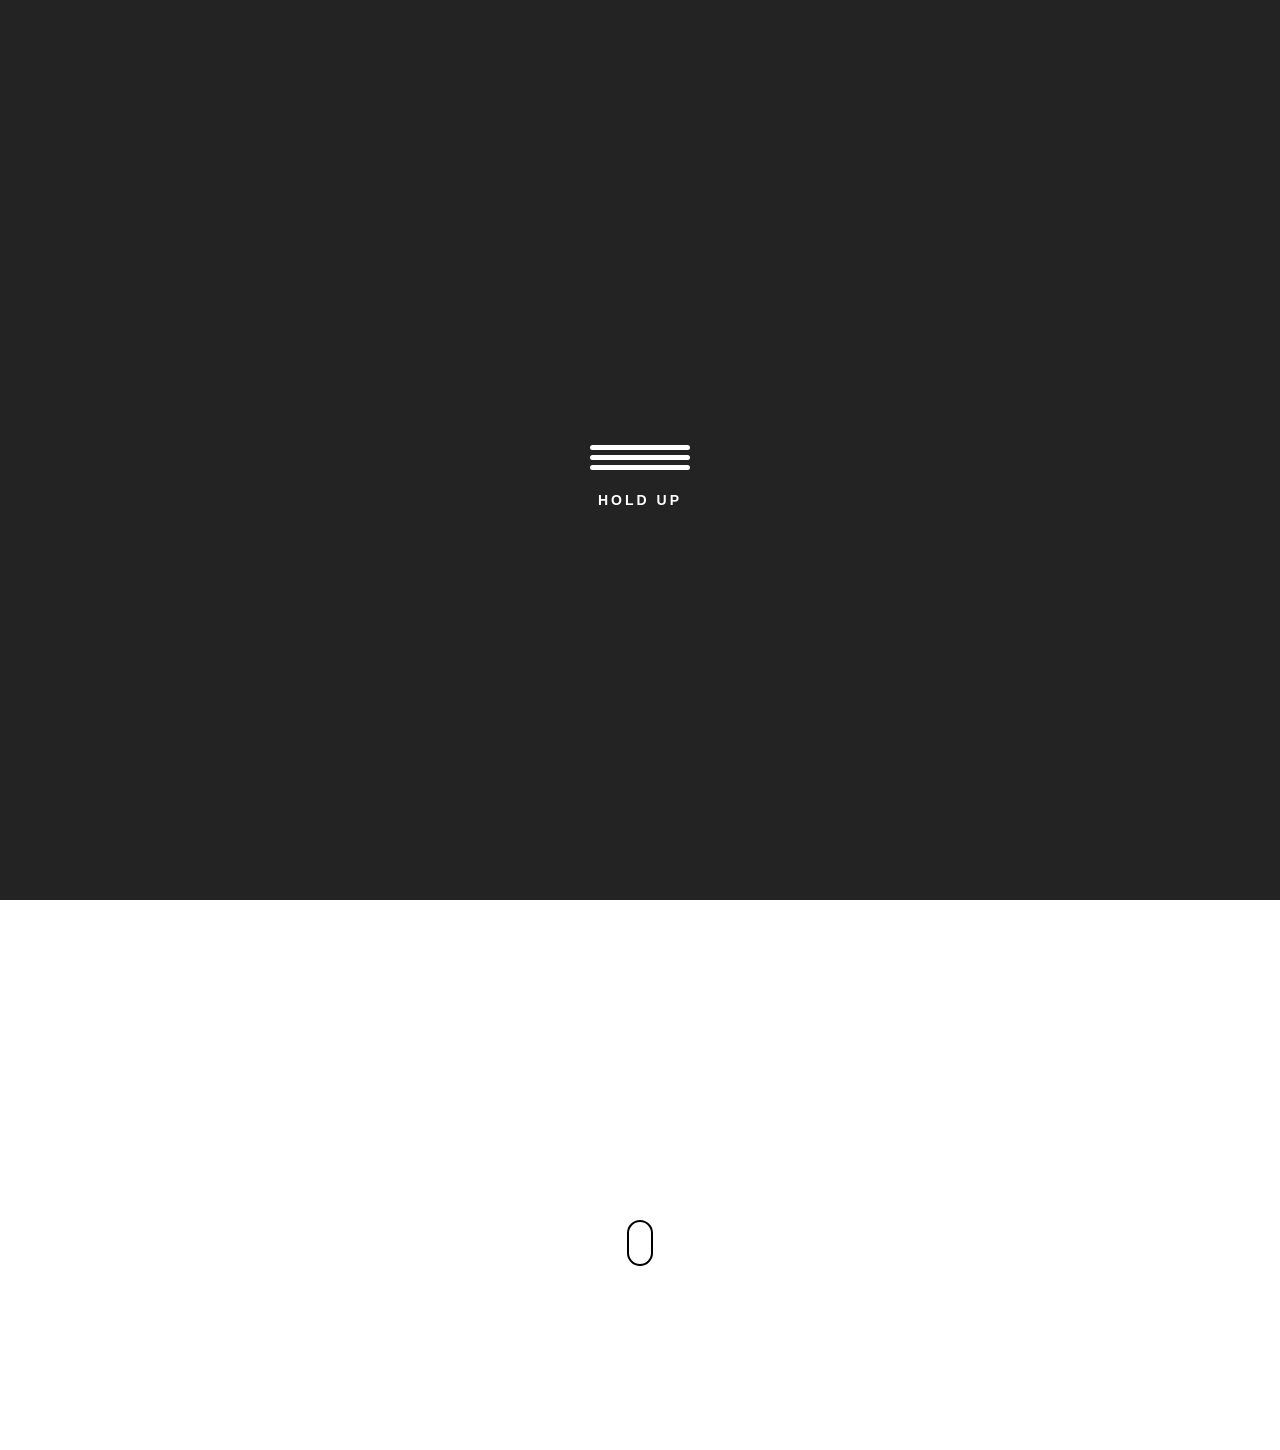
==== index.html @ 4e2940a7 "Input favicon" ====
<!DOCTYPE HTML>
<html>
	
<head>

	<title>ADAMRIGUEZ</title>
	
    <!--FAVICON-->
    <link rel="icon" href='Images/AR-Logo-1.png' type="image/png" sizes="16x16">
	<!--BOOTSTRAP-->
	<link rel="stylesheet" href="https://maxcdn.bootstrapcdn.com/bootstrap/3.3.7/css/bootstrap.min.css"/>
	<!--CSS LINK-->
	<link rel="stylesheet" href='css/style.css' />
	<!--GOOGLE FONTS-->
	<link href="https://fonts.googleapis.com/css?family=Archivo+Black" rel="stylesheet">
	<link href="https://fonts.googleapis.com/css?family=Archivo+Black|Carrois+Gothic+SC" rel="stylesheet">
    <link href="https://fonts.googleapis.com/css?family=Amiko" rel="stylesheet">
	<!--Animate.CSS-->
	<link rel="stylesheet" href="css/animate.min.css">   
<style>
    .wow:first-child {
      visibility: hidden;
    }
  </style>
    
</head>
	
<body>
    

        

    
    <header>

        



	   <nav class="nav-main">
          <li class="left"><a href="#"> About</a></li>
          <li class="right"><a href="#"> Contact</a></li>
       </nav>



        
        
		</header>
    
    
<!--LOADER-->
    <div id="loader-wrapper">
        <div id="loader">
            <div id="container">
  <span></span>
  <span></span>
  <span></span>
                <br>
  <p id="load1">HOLD UP</p>
</div>
    
        </div>
        
        <div class="loader-section section-left"></div>
        
        <div class="loader-section section-right"></div>
    </div>

    
  
<!--TITLE-->
		<div class="title">
			<div class="row">
				<div class="hero1 col-xs-12 col-md-12">  
        
            
                <canvas id="canvas"></canvas>

                   
                    
                    <div class="terminal wow fadeIn">
            <span class="dollar"></span> when you do the <span>common</span> things in life
    <br/>
            <span class="dollar"></span> in an <span>uncommon</span> way
    <br/>
            <span class="dollar"></span> you will command the attention of the <span>world</span>.
        </div>       
                    
                    
     
                    
                    
                    
                    
                <div class="white animated fadeInUp">
                <div id="scrolldown">
                    <p>follow the white rabbit</p>
                <div class="mouse">
                    <span><p>↓</p></span>
                </div>
                </div>
                </div>
                    
                
                
    
            

      
</div>
</div>
</div>
            

<!--BODY-->

           

	
       
                
        
                
                
                
           
       
                
      

    
            
            
                
                
                
                
                
                
                
                
                
     
        
                
                
                
                
                
                
                
                
                
                
                
<!--WOW MUCH SCROLL-->	
<script src="js/wow.min.js"></script>	
    <script>
              new WOW().init();
              </script>
<!--JAVA/JQUERY-->	
<script   src="https://code.jquery.com/jquery-2.2.4.js"   integrity="sha256-iT6Q9iMJYuQiMWNd9lDyBUStIq/8PuOW33aOqmvFpqI="   crossorigin="anonymous"></script>	
<script src="js/script.js"></script>
    
            
            </body>
	
	
</html>
---- css/style.css ----
/*PRE-LOADER*/

#load1 {
    color:white;
    letter-spacing: 3px;
}

#loader-wrapper {
    position: fixed;
    top: 0;
    left: 0;
    width: 100%;
    height: 100%;
    z-index: 1000;
    pointer-events: none;
}
#loader {
    display: block;
    position: relative;
    left: 50%;
    top: 50%;
    width: 150px;
    height: 150px;
    margin: -75px 0 0 -75px;



    z-index: 1001;
    pointer-events:none;
}


#container{
  position: absolute;
  left: 50%;
  top: 50%;
  margin-left: -50px;
  margin-top: -10px;
  text-align: center;
  font-family: Arial;
  font-weight: bold;
}
#container span{
  display: block;
  background: #ffffff;
  width: 100px;
  height: 5px;
  margin-top: 5px;
  animation: load 2s infinite;
  border-radius: 5px;
}

#container span:nth-child(2){animation-delay: 100ms;}
#container span:nth-child(3){animation-delay: 200ms;}

@keyframes load{
  50%{
    width: 5px;
    margin-right: 95px;
    opacity: .1;
  }
}


  

    #loader-wrapper .loader-section {
        position: fixed;
        top: 0;
        width: 51%;
        height: 100%;
        background: #232323;
        z-index: 1000;
        -webkit-transform: translateX(0);  /* Chrome, Opera 15+, Safari 3.1+ */
        -ms-transform: translateX(0);  /* IE 9 */
        transform: translateX(0);  /* Firefox 16+, IE 10+, Opera */
    }

    #loader-wrapper .loader-section.section-left {
        left: 0;
    }

    #loader-wrapper .loader-section.section-right {
        right: 0;
    }

    /* Loaded */
    .loaded #loader-wrapper .loader-section.section-left {
        -webkit-transform: translateX(-100%);  /* Chrome, Opera 15+, Safari 3.1+ */
            -ms-transform: translateX(-100%);  /* IE 9 */
                transform: translateX(-100%);  /* Firefox 16+, IE 10+, Opera */

        -webkit-transition: all 0.7s 0.3s cubic-bezier(0.645, 0.045, 0.355, 1.000);  
                transition: all 0.7s 0.3s cubic-bezier(0.645, 0.045, 0.355, 1.000);
    }

    .loaded #loader-wrapper .loader-section.section-right {
        -webkit-transform: translateX(100%);  /* Chrome, Opera 15+, Safari 3.1+ */
            -ms-transform: translateX(100%);  /* IE 9 */
                transform: translateX(100%);  /* Firefox 16+, IE 10+, Opera */

-webkit-transition: all 0.7s 0.3s cubic-bezier(0.645, 0.045, 0.355, 1.000);  
        transition: all 0.7s 0.3s cubic-bezier(0.645, 0.045, 0.355, 1.000);
    }
    
    .loaded #loader {
        opacity: 0;
        -webkit-transition: all 0.3s ease-out;  
                transition: all 0.3s ease-out;
    }
    .loaded #loader-wrapper {
        visibility: hidden;
        pointer-events: none;

        -webkit-transform: translateY(-100%);  /* Chrome, Opera 15+, Safari 3.1+ */
            -ms-transform: translateY(-100%);  /* IE 9 */
                transform: translateY(-100%);  /* Firefox 16+, IE 10+, Opera */

        -webkit-transition: all 0.3s 1s ease-out;  
                transition: all 0.3s 1s ease-out;
    }
    
 


/*TITLE*/

.hero1 {
    height: 1450px;
    
}

#canvas {
    position: relative;
    top:-200px;
}



h1:hover {
	
color: #ffb64d;
transition: color 0.5s;
}



#p1 {
	text-align: center;
	font-family: 'Carrois Gothic SC', sans-serif;
	color:dimgrey;
    letter-spacing: 1px;
	-webkit-animation-delay: 2s;;
}


/*NAV BAR*/

.nav-main {
    list-style:none;
    position: absolute;
    top: 0;
    left: 0;
    width: 100%;
    height: 100%;
    z-index: 100;
}


a {
    display: inline-block;
    font-family: 'Amiko', sans-serif;
}


a, a:visited {
    display:block;
    text-align: center;
    font-size: 10px;
    text-transform:uppercase;
    color: black;
    letter-spacing: 2px;
}

a:hover {
    color:firebrick;
    text-decoration:none;
}



.top, .left, .right {
    position:absolute;
}

.top {
    left:20%;
}


.left {
    transform:rotate(90deg);
    right: 47px;
    top: 10%;
    padding-bottom: 5px;
    border-bottom: 2px solid rgba(255,255,255,0.1);
}

.right {
    transform:rotate(90deg);
    right: 40px;
    top: 20%;
    padding-bottom: 5px;
    border-bottom: 2px solid rgba(255,255,255,0.1);
}



    
    
    



/*FOLLOW THE WHITE RABBIT*/


#scrolldown {
  top: 675px;
  height: 200px;
  margin-left: -50px;
  position: absolute;
  left: 50%;
  text-align: center;
  width: 100px;
  z-index: 100;
}
#scrolldown p {
  font: 700 0.7em/1em 'Avenir',sans-serif;
  animation-duration: 2s;
  animation-fill-mode: both;
  animation-iteration-count: infinite;
  animation-name: scroll;
  color: #000;
}
#scrolldown > p {
  text-transform: uppercase;
  text-indent: 3px;
}
.mouse {
  border: 2px solid #000;
  border-radius: 13px;
  display: block;
  height: 46px;
  left: 50%;
  margin: 10px 0 0 -13px;
  position: absolute;
  width: 26px;
}
.mouse span {
  display: block;
  font-size: 1.5em;
  margin: 6px auto;
}
@keyframes scroll {
  0% {
    opacity: 1;
    transform: translateY(0px);
  }
  100% {
    opacity: 0;
    transform: translateY(10px);
  }
}





.terminal {
    position:relative;
	font-family: 'Carrois Gothic SC', sans-serif;
    font-size: 12px;
	color:orangered;
    left: 9%;
    top: -30%;
  margin-left: x;
  text-shadow: 0px 0px 2px rgba(255, 255, 255, 0.4);
  width: 400px;
    
}

.terminal span {
    color: black;
}
    
.dollar:before {
  content: '$';
  color: #000000;
}



.design1 {
    font-family: 'Amiko', sans-serif;
    font-size: 24px;
    position: absolute;
    margin-left: 750px;
    margin-bottom: 200px;
    
}
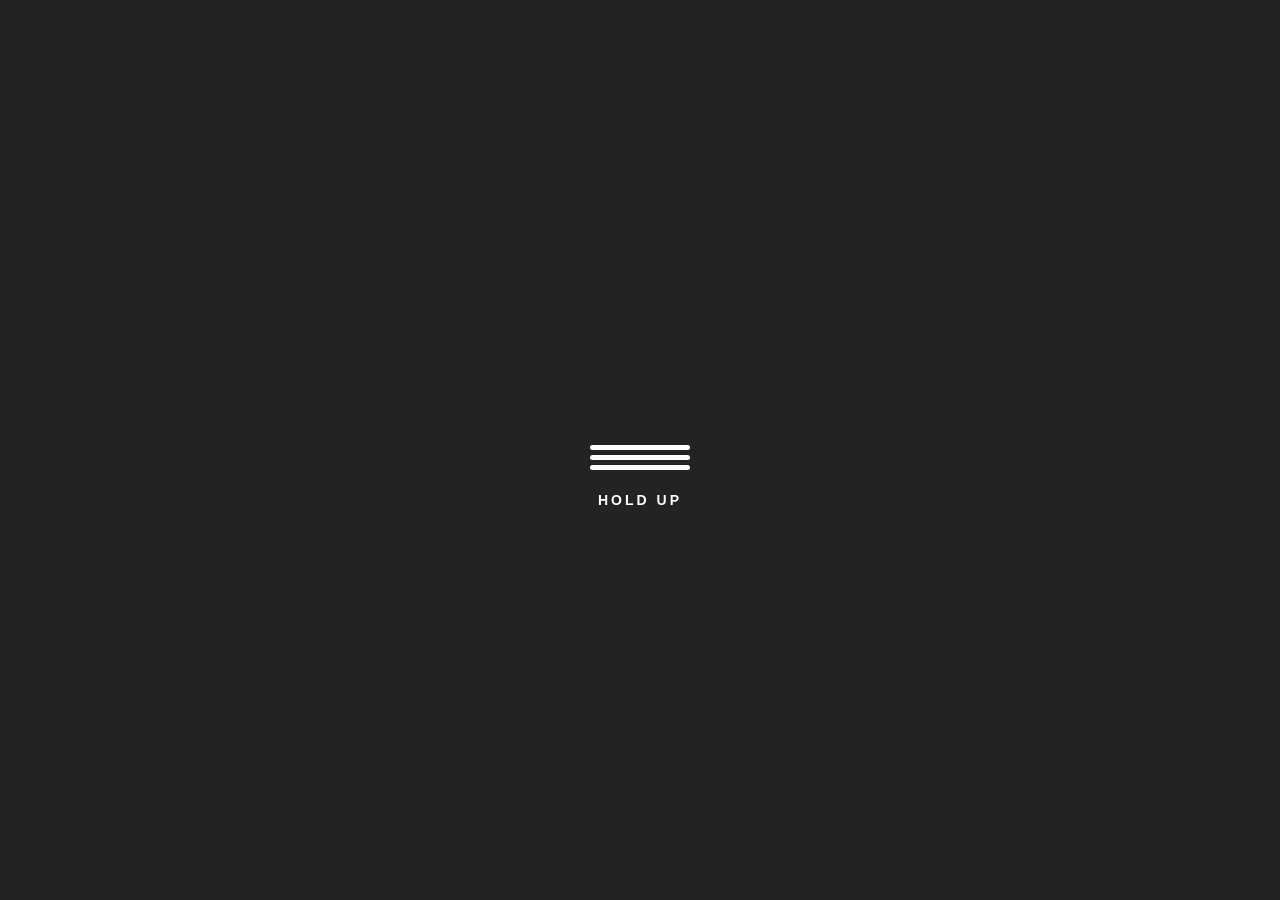
==== commit f882e682: "Put site on a temporary site" ====
--- a/index.html
+++ b/index.html
@@ -5,8 +5,8 @@
 
 	<title>ADAMRIGUEZ</title>
 	
-    <!--FAVICON-->
-    <link rel="icon" href='Images/AR-Logo-1.png' type="image/png" sizes="16x16">
+
+    
 	<!--BOOTSTRAP-->
 	<link rel="stylesheet" href="https://maxcdn.bootstrapcdn.com/bootstrap/3.3.7/css/bootstrap.min.css"/>
 	<!--CSS LINK-->
--- a/css/style.css
+++ b/css/style.css
@@ -125,188 +125,28 @@
 
 /*TITLE*/
 
-.hero1 {
-    height: 1450px;
-    
+
+#head1 {
+    font-family: 'Amiko', sans-serif;
+    font-size: 14px;
+    color:#bcbcbc;
+    text-align: center;
+    text-transform:uppercase;
+    letter-spacing: 3px;
 }
 
-#canvas {
-    position: relative;
-    top:-200px;
+#head1:hover {
+    color: darkred
 }
 
+#head1:after {
+    content: '▉';
+    color: #cf3980;
+    animation: blink-animation 1s steps(1, start) infinite;
+  }
 
-
-h1:hover {
-	
-color: #ffb64d;
-transition: color 0.5s;
+@keyframes blink-animation {
+  from, to { opacity: 0 }
+  50% { opacity: 1 }
 }
-
-
-
-#p1 {
-	text-align: center;
-	font-family: 'Carrois Gothic SC', sans-serif;
-	color:dimgrey;
-    letter-spacing: 1px;
-	-webkit-animation-delay: 2s;;
 }
-
-
-/*NAV BAR*/
-
-.nav-main {
-    list-style:none;
-    position: absolute;
-    top: 0;
-    left: 0;
-    width: 100%;
-    height: 100%;
-    z-index: 100;
-}
-
-
-a {
-    display: inline-block;
-    font-family: 'Amiko', sans-serif;
-}
-
-
-a, a:visited {
-    display:block;
-    text-align: center;
-    font-size: 10px;
-    text-transform:uppercase;
-    color: black;
-    letter-spacing: 2px;
-}
-
-a:hover {
-    color:firebrick;
-    text-decoration:none;
-}
-
-
-
-.top, .left, .right {
-    position:absolute;
-}
-
-.top {
-    left:20%;
-}
-
-
-.left {
-    transform:rotate(90deg);
-    right: 47px;
-    top: 10%;
-    padding-bottom: 5px;
-    border-bottom: 2px solid rgba(255,255,255,0.1);
-}
-
-.right {
-    transform:rotate(90deg);
-    right: 40px;
-    top: 20%;
-    padding-bottom: 5px;
-    border-bottom: 2px solid rgba(255,255,255,0.1);
-}
-
-
-
-    
-    
-    
-
-
-
-/*FOLLOW THE WHITE RABBIT*/
-
-
-#scrolldown {
-  top: 675px;
-  height: 200px;
-  margin-left: -50px;
-  position: absolute;
-  left: 50%;
-  text-align: center;
-  width: 100px;
-  z-index: 100;
-}
-#scrolldown p {
-  font: 700 0.7em/1em 'Avenir',sans-serif;
-  animation-duration: 2s;
-  animation-fill-mode: both;
-  animation-iteration-count: infinite;
-  animation-name: scroll;
-  color: #000;
-}
-#scrolldown > p {
-  text-transform: uppercase;
-  text-indent: 3px;
-}
-.mouse {
-  border: 2px solid #000;
-  border-radius: 13px;
-  display: block;
-  height: 46px;
-  left: 50%;
-  margin: 10px 0 0 -13px;
-  position: absolute;
-  width: 26px;
-}
-.mouse span {
-  display: block;
-  font-size: 1.5em;
-  margin: 6px auto;
-}
-@keyframes scroll {
-  0% {
-    opacity: 1;
-    transform: translateY(0px);
-  }
-  100% {
-    opacity: 0;
-    transform: translateY(10px);
-  }
-}
-
-
-
-
-
-.terminal {
-    position:relative;
-	font-family: 'Carrois Gothic SC', sans-serif;
-    font-size: 12px;
-	color:orangered;
-    left: 9%;
-    top: -30%;
-  margin-left: x;
-  text-shadow: 0px 0px 2px rgba(255, 255, 255, 0.4);
-  width: 400px;
-    
-}
-
-.terminal span {
-    color: black;
-}
-    
-.dollar:before {
-  content: '$';
-  color: #000000;
-}
-
-
-
-.design1 {
-    font-family: 'Amiko', sans-serif;
-    font-size: 24px;
-    position: absolute;
-    margin-left: 750px;
-    margin-bottom: 200px;
-    
-}
-
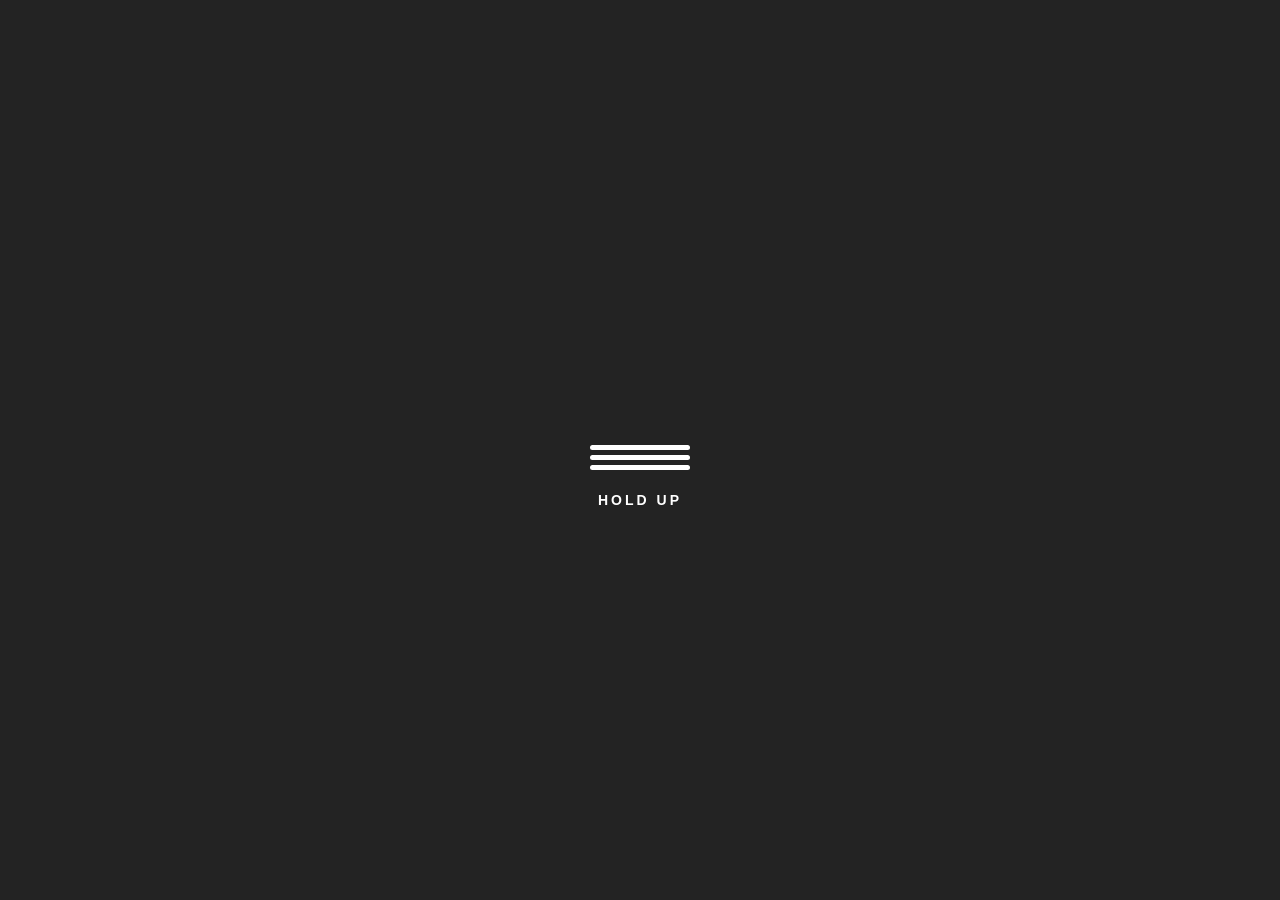
==== commit 5f112905: "New Temp Site" ====
--- a/index.html
+++ b/index.html
@@ -18,10 +18,10 @@
 	<!--Animate.CSS-->
 	<link rel="stylesheet" href="css/animate.min.css">   
 <style>
-    .wow:first-child {
+.wow:first-child {
       visibility: hidden;
-    }
-  </style>
+}
+</style>
     
 </head>
 	
@@ -32,89 +32,38 @@
 
     
     <header>
-
         
-
-
-
-	   <nav class="nav-main">
-          <li class="left"><a href="#"> About</a></li>
-          <li class="right"><a href="#"> Contact</a></li>
-       </nav>
-
-
-
-        
-        
-		</header>
+</header>
     
     
 <!--LOADER-->
-    <div id="loader-wrapper">
-        <div id="loader">
-            <div id="container">
+ <div id="loader-wrapper">
+     <div id="loader">
+          <div id="container">
   <span></span>
   <span></span>
   <span></span>
-                <br>
+    <br>
   <p id="load1">HOLD UP</p>
 </div>
-    
-        </div>
+</div>
         
-        <div class="loader-section section-left"></div>
+<div class="loader-section section-left"></div>
         
-        <div class="loader-section section-right"></div>
-    </div>
+<div class="loader-section section-right"></div> </div>
 
     
   
 <!--TITLE-->
-		<div class="title">
-			<div class="row">
-				<div class="hero1 col-xs-12 col-md-12">  
+<div class="title">
+<div class="row">
+    <div class="hero1 col-xs-12 col-md-12">  
         
             
-                <canvas id="canvas"></canvas>
-
-                   
-                    
-                    <div class="terminal wow fadeIn">
-            <span class="dollar"></span> when you do the <span>common</span> things in life
-    <br/>
-            <span class="dollar"></span> in an <span>uncommon</span> way
-    <br/>
-            <span class="dollar"></span> you will command the attention of the <span>world</span>.
-        </div>       
-                    
-                    
-     
-                    
-                    
-                    
-                    
-                <div class="white animated fadeInUp">
-                <div id="scrolldown">
-                    <p>follow the white rabbit</p>
-                <div class="mouse">
-                    <span><p>↓</p></span>
-                </div>
-                </div>
-                </div>
-                    
-                
-                
-    
-            
-
-      
+<div id="hero1">
+    <h1 id="head1">i'm a designer but i haven't finished designing</h1>        
 </div>
-</div>
-</div>
-            
-
-<!--BODY-->
-
+        
            
 
 	
--- a/css/style.css
+++ b/css/style.css
@@ -133,10 +133,12 @@
     text-align: center;
     text-transform:uppercase;
     letter-spacing: 3px;
+    margin-top: 350px;
 }
 
 #head1:hover {
-    color: darkred
+    color: #cf3980;
+    transition: 0.5;
 }
 
 #head1:after {
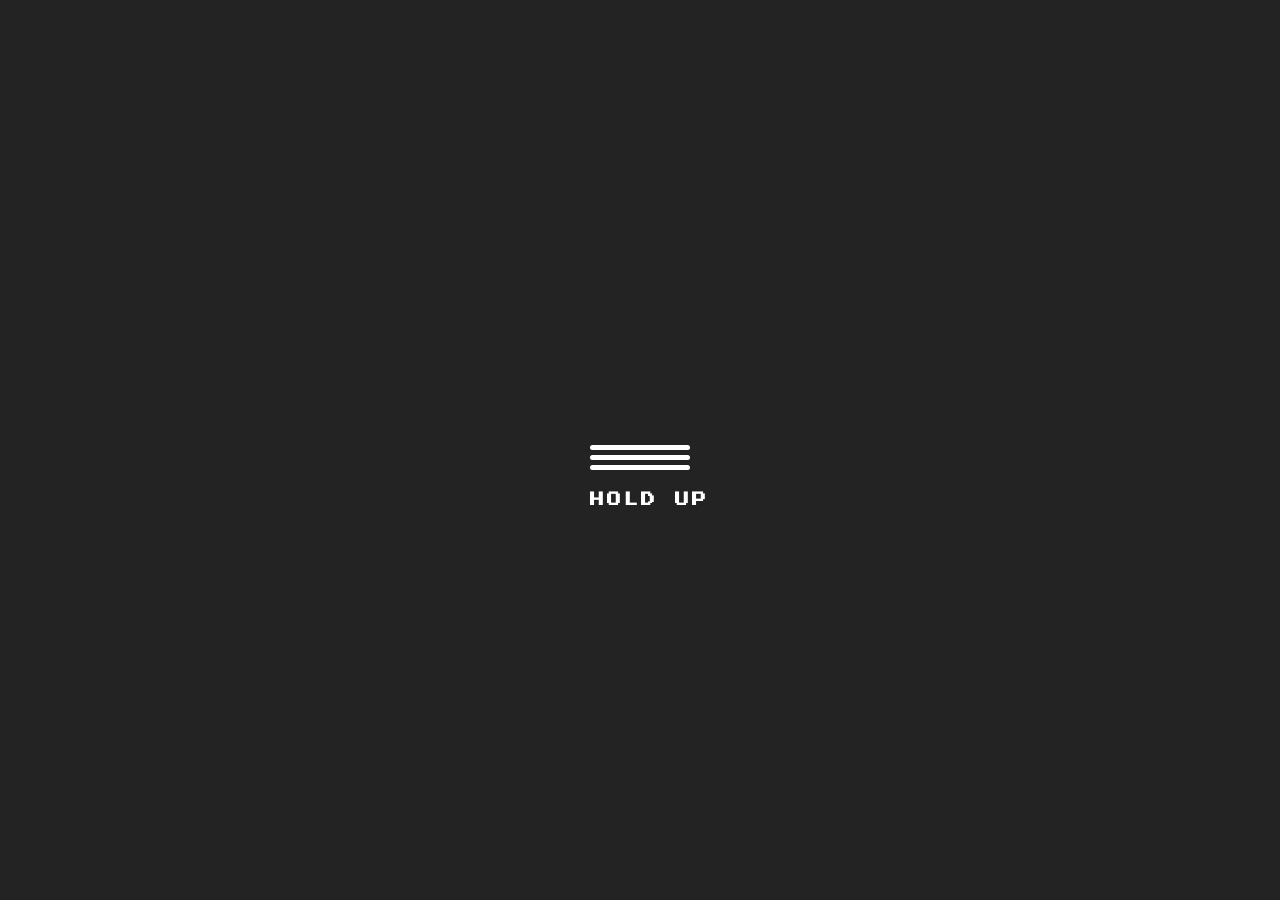
==== commit 844c7940: "TEMP SITE CONSOLE New temp site console" ====
--- a/index.html
+++ b/index.html
@@ -5,9 +5,13 @@
 
 	<title>ADAMRIGUEZ</title>
 	
-
+<meta charset="UTF-8">
+<meta name="viewport" content="width=device-width, initial-scale=1.0">
+<meta name="description" content="design + development">
+<meta name="keywords" content="web,design,designer,html,css,portfolio,adamriguez,loftxmusic">
+<meta property="ADAMRIGUEZ" content="Design + Development">
     
-	<!--BOOTSTRAP-->
+<!--BOOTSTRAP-->
 	<link rel="stylesheet" href="https://maxcdn.bootstrapcdn.com/bootstrap/3.3.7/css/bootstrap.min.css"/>
 	<!--CSS LINK-->
 	<link rel="stylesheet" href='css/style.css' />
@@ -15,6 +19,7 @@
 	<link href="https://fonts.googleapis.com/css?family=Archivo+Black" rel="stylesheet">
 	<link href="https://fonts.googleapis.com/css?family=Archivo+Black|Carrois+Gothic+SC" rel="stylesheet">
     <link href="https://fonts.googleapis.com/css?family=Amiko" rel="stylesheet">
+    <link href="https://fonts.googleapis.com/css?family=Press+Start+2P" rel="stylesheet">
 	<!--Animate.CSS-->
 	<link rel="stylesheet" href="css/animate.min.css">   
 <style>
@@ -54,17 +59,27 @@
 
     
   
-<!--TITLE-->
-<div class="title">
-<div class="row">
-    <div class="hero1 col-xs-12 col-md-12">  
-        
-            
-<div id="hero1">
-    <h1 id="head1">i'm a designer but i haven't finished designing</h1>        
-</div>
-        
-           
+
+<div class="console">
+	<div class="output">
+		<span>Initializing...</span><br/>
+		<span class="green">0.0002ms ok!</span><br/>
+		<span class="seperator">== == == == == == == == == == == == == == == == == ==</span></br>
+		<pre contenteditable="false">    __  _______            _                     ______                       __   
+   / ____/___  ____  _________  / /__ 
+  / /   / __ \/ __ \/ ___/ __ \/ / _ \
+  / /___/ /_/ / / / (__  ) /_/ / /  __/
+  \____/\____/_/ /_/____/\____/_/\___/</pre></br>
+		<span class="seperator">== == == == == == == == == == == == == == == == == ==</span></br>
+		<span>Hope you have fun discovering all the <span class="red">hidden gems</span>!</span>
+		</br>
+		<span class="blue">type '<span class="grey">help</span>' to see a list of comands available</span><br>
+	</div>
+	<div class="action">
+		<span>dev$ </span>
+		<textarea class="input" name="input" cols="30" rows="1"></textarea>
+	</div>
+</div>           
 
 	
        
--- a/css/style.css
+++ b/css/style.css
@@ -126,29 +126,371 @@
 /*TITLE*/
 
 
-#head1 {
-    font-family: 'Amiko', sans-serif;
-    font-size: 14px;
-    color:#bcbcbc;
-    text-align: center;
-    text-transform:uppercase;
-    letter-spacing: 3px;
-    margin-top: 350px;
-}
-
-#head1:hover {
-    color: #cf3980;
-    transition: 0.5;
-}
-
-#head1:after {
-    content: '▉';
-    color: #cf3980;
-    animation: blink-animation 1s steps(1, start) infinite;
-  }
-
-@keyframes blink-animation {
-  from, to { opacity: 0 }
-  50% { opacity: 1 }
-}
-}
+@-webkit-keyframes ball {
+  0% {
+    top: 50%;
+    left: 0%;
+  }
+  20% {
+    top: 25%;
+    left: 25%;
+  }
+  30% {
+    top: 50%;
+    left: 50%;
+  }
+  40% {
+    top: 75%;
+    left: 75%;
+  }
+  50% {
+    top: 50%;
+    left: 100%;
+  }
+  60% {
+    top: 75%;
+    left: 75%;
+  }
+  70% {
+    top: 50%;
+    left: 50%;
+  }
+  80% {
+    top: 25%;
+    left: 25%;
+  }
+  100% {
+    top: 50%;
+    left: 0%;
+  }
+}
+@keyframes ball {
+  0% {
+    top: 50%;
+    left: 0%;
+  }
+  20% {
+    top: 25%;
+    left: 25%;
+  }
+  30% {
+    top: 50%;
+    left: 50%;
+  }
+  40% {
+    top: 75%;
+    left: 75%;
+  }
+  50% {
+    top: 50%;
+    left: 100%;
+  }
+  60% {
+    top: 75%;
+    left: 75%;
+  }
+  70% {
+    top: 50%;
+    left: 50%;
+  }
+  80% {
+    top: 25%;
+    left: 25%;
+  }
+  100% {
+    top: 50%;
+    left: 0%;
+  }
+}
+@-webkit-keyframes raketes {
+  0% {
+    -webkit-transform: translateY(0);
+            transform: translateY(0);
+  }
+  20% {
+    -webkit-transform: translateY(10%);
+            transform: translateY(10%);
+  }
+  25% {
+    -webkit-transform: translateY(-30%);
+            transform: translateY(-30%);
+  }
+  50% {
+    -webkit-transform: translateY(0);
+            transform: translateY(0);
+  }
+  60% {
+    -webkit-transform: translateY(25%);
+            transform: translateY(25%);
+  }
+  80% {
+    -webkit-transform: translateY(-100%);
+            transform: translateY(-100%);
+  }
+  100% {
+    -webkit-transform: translateY(0);
+            transform: translateY(0);
+  }
+}
+@keyframes raketes {
+  0% {
+    -webkit-transform: translateY(0);
+            transform: translateY(0);
+  }
+  20% {
+    -webkit-transform: translateY(10%);
+            transform: translateY(10%);
+  }
+  25% {
+    -webkit-transform: translateY(-30%);
+            transform: translateY(-30%);
+  }
+  50% {
+    -webkit-transform: translateY(0);
+            transform: translateY(0);
+  }
+  60% {
+    -webkit-transform: translateY(25%);
+            transform: translateY(25%);
+  }
+  80% {
+    -webkit-transform: translateY(-100%);
+            transform: translateY(-100%);
+  }
+  100% {
+    -webkit-transform: translateY(0);
+            transform: translateY(0);
+  }
+}
+@-webkit-keyframes glitch {
+  0% {
+    color: white;
+    -webkit-transform: translateX(0) translateY(0%);
+            transform: translateX(0) translateY(0%);
+  }
+  25% {
+    color: #3498db;
+    -webkit-transform: translateX(1px) translateY(1px);
+            transform: translateX(1px) translateY(1px);
+  }
+  40% {
+    color: #e74c3c;
+    -webkit-transform: translateX(-2px) translateY(-2px);
+            transform: translateX(-2px) translateY(-2px);
+  }
+  50% {
+    color: #cccccc;
+    -webkit-transform: translateX(0) translateY(0);
+            transform: translateX(0) translateY(0);
+  }
+  80% {
+    color: #3498db;
+    -webkit-transform: translateX(2px) translateY(2px);
+            transform: translateX(2px) translateY(2px);
+  }
+  90% {
+    color: #e74c3c;
+    -webkit-transform: translateX(-1px) translateY(-1px);
+            transform: translateX(-1px) translateY(-1px);
+  }
+  100% {
+    color: white;
+    -webkit-transform: translateX(0) translateY(0);
+            transform: translateX(0) translateY(0);
+  }
+}
+@keyframes glitch {
+  0% {
+    color: white;
+    -webkit-transform: translateX(0) translateY(0%);
+            transform: translateX(0) translateY(0%);
+  }
+  25% {
+    color: #3498db;
+    -webkit-transform: translateX(1px) translateY(1px);
+            transform: translateX(1px) translateY(1px);
+  }
+  40% {
+    color: #e74c3c;
+    -webkit-transform: translateX(-2px) translateY(-2px);
+            transform: translateX(-2px) translateY(-2px);
+  }
+  50% {
+    color: #cccccc;
+    -webkit-transform: translateX(0) translateY(0);
+            transform: translateX(0) translateY(0);
+  }
+  80% {
+    color: #3498db;
+    -webkit-transform: translateX(2px) translateY(2px);
+            transform: translateX(2px) translateY(2px);
+  }
+  90% {
+    color: #e74c3c;
+    -webkit-transform: translateX(-1px) translateY(-1px);
+            transform: translateX(-1px) translateY(-1px);
+  }
+  100% {
+    color: white;
+    -webkit-transform: translateX(0) translateY(0);
+            transform: translateX(0) translateY(0);
+  }
+}
+@-webkit-keyframes changeColor {
+  0% {
+    color: #cccccc;
+  }
+  25% {
+    color: #2ecc71;
+  }
+  50% {
+    color: #e74c3c;
+  }
+  75% {
+    color: #3498db;
+  }
+  100% {
+    color: #cccccc;
+  }
+}
+@keyframes changeColor {
+  0% {
+    color: #cccccc;
+  }
+  25% {
+    color: #2ecc71;
+  }
+  50% {
+    color: #e74c3c;
+  }
+  75% {
+    color: #3498db;
+  }
+  100% {
+    color: #cccccc;
+  }
+}
+html,
+body {
+  height: 100%;
+  margin: 0;
+  padding: 0;
+  font-family: 'Press Start 2P', cursive;
+  background-color: #212121;
+}
+
+h1,
+h2,
+p,
+span,
+textarea {
+  font-family: 'Press Start 2P', cursive;
+}
+
+.console {
+  position: relative;
+  width: 100%;
+  height: 100%;
+  overflow: hidden;
+  padding: 10px;
+  box-sizing: border-box;
+}
+.console .output {
+  width: 100%;
+  font-size: 12px;
+  color: #cccccc;
+}
+.console .output span {
+  line-height: 20px;
+}
+.console .output span.grey {
+  color: #cccccc;
+}
+.console .output span.green {
+  color: #2ecc71;
+}
+.console .output span.red {
+  color: #e74c3c;
+}
+.console .output span.blue {
+  color: #3498db;
+}
+.console .output pre {
+  font-size: 9px;
+  -webkit-animation: glitch 0.2s linear infinite;
+          animation: glitch 0.2s linear infinite;
+  -webkit-animation-play-state: paused;
+          animation-play-state: paused;
+}
+.console .output pre:hover {
+  -webkit-animation-play-state: running;
+          animation-play-state: running;
+}
+.console .action {
+  width: 100%;
+  font-size: 14px;
+  margin-top: 20px;
+}
+.console .action span {
+  display: inline-block;
+  width: 60px;
+  float: left;
+  color: white;
+}
+.console .action textarea {
+  width: calc(100% - 65px);
+  float: left;
+  background: none;
+  border: none;
+  color: white;
+  padding: 0;
+  margin: 0;
+}
+.console .action textarea:focus {
+  outline: none;
+}
+
+span.seperator {
+  font-size: 12px;
+  -webkit-animation: changeColor 10s ease-in-out infinite;
+          animation: changeColor 10s ease-in-out infinite;
+}
+
+.pong {
+  display: inline-block;
+  position: relative;
+  width: 300px;
+  height: 50px;
+}
+.pong:after {
+  content: '';
+  display: block;
+  position: absolute;
+  top: 50%;
+  left: 50%;
+  width: 4px;
+  height: 4px;
+  background-color: white;
+  -webkit-animation: ball 6s linear infinite;
+          animation: ball 6s linear infinite;
+}
+.pong b {
+  display: inline-block;
+  position: absolute;
+  top: 50%;
+  margin-top: -7px;
+  -webkit-transform: translateY(0);
+          transform: translateY(0);
+}
+.pong b.left {
+  left: -10px;
+  -webkit-animation: raketes 5s ease-in-out infinite;
+          animation: raketes 5s ease-in-out infinite;
+}
+.pong b.right {
+  right: -10px;
+  -webkit-animation: raketes 5s ease-in-out 0.5s infinite;
+          animation: raketes 5s ease-in-out 0.5s infinite;
+}
+
+
